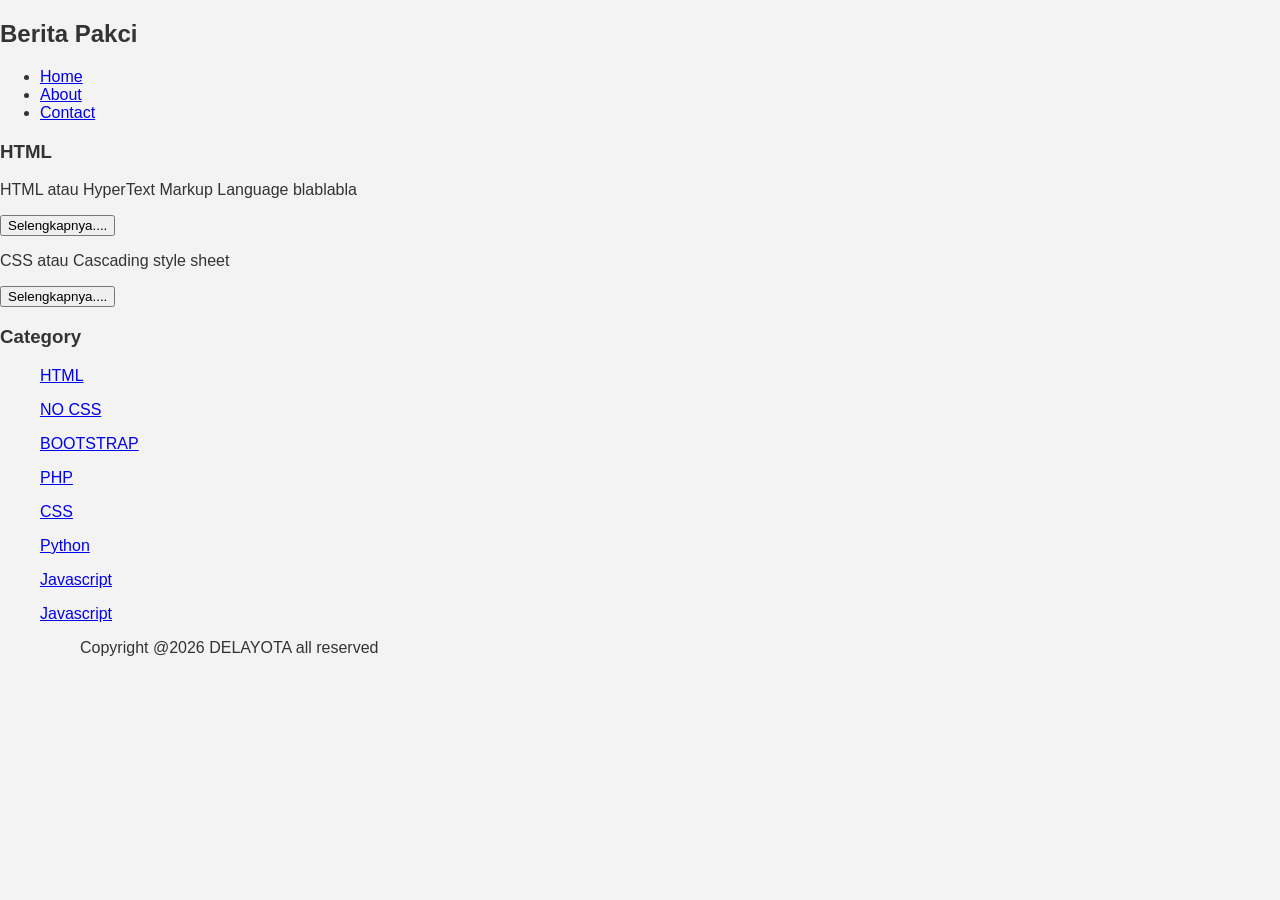
==== about.html @ e585667b "Add files via upload" ====
<!DOCTYPE html>
<html lang="en">
  <head>
    <title>BERITA PAKCI</title>
    <link rel="stylesheet" href="style.css">
  </head>
  <body>
   <body bgcolor="fe9f99"></body>
   <h2>Berita Pakci</h2>
    <ul>
      <li><a href="index.html">Home</a></li>
      <li><a href="about.html">About</a></li>
      <li><a href="contact.html">Contact</a></li>
    </ul>
      <h3>HTML</h3>

      <p>HTML atau HyperText Markup Language blablabla</p>
      <button>Selengkapnya....</button>
      <p>CSS atau Cascading style sheet</p>
      <button>Selengkapnya....</button>
      

      <h3>Category</h3>
      <ul>
        <p><a href="#" >HTML</a></p>
        <p><a href="#" >NO CSS</a></p>
        <p><a href="#" >BOOTSTRAP</a></p>
        <p><a href="#" >PHP</a></p>
        <p><a href="#" >CSS</a></p>
        <p><a href="#" >Python</a></p>
        <p><a href="#" >Javascript</a></p>
        <p><a href="#" >Javascript</a></p>
      <ul>
       <p>Copyright @2026 DELAYOTA all reserved</p>
  </body>
</html>
---- style.css ----
body{
    background:#f3f3f3;
    color:#333;
    width:100%;
    font-family:sans-serif;
    margin:0 auto;
}

.header{
    width:90%
    margin:auto;
    height:120px;
    line-height:120px;
    background:#417aa8;
    color:fff;
}
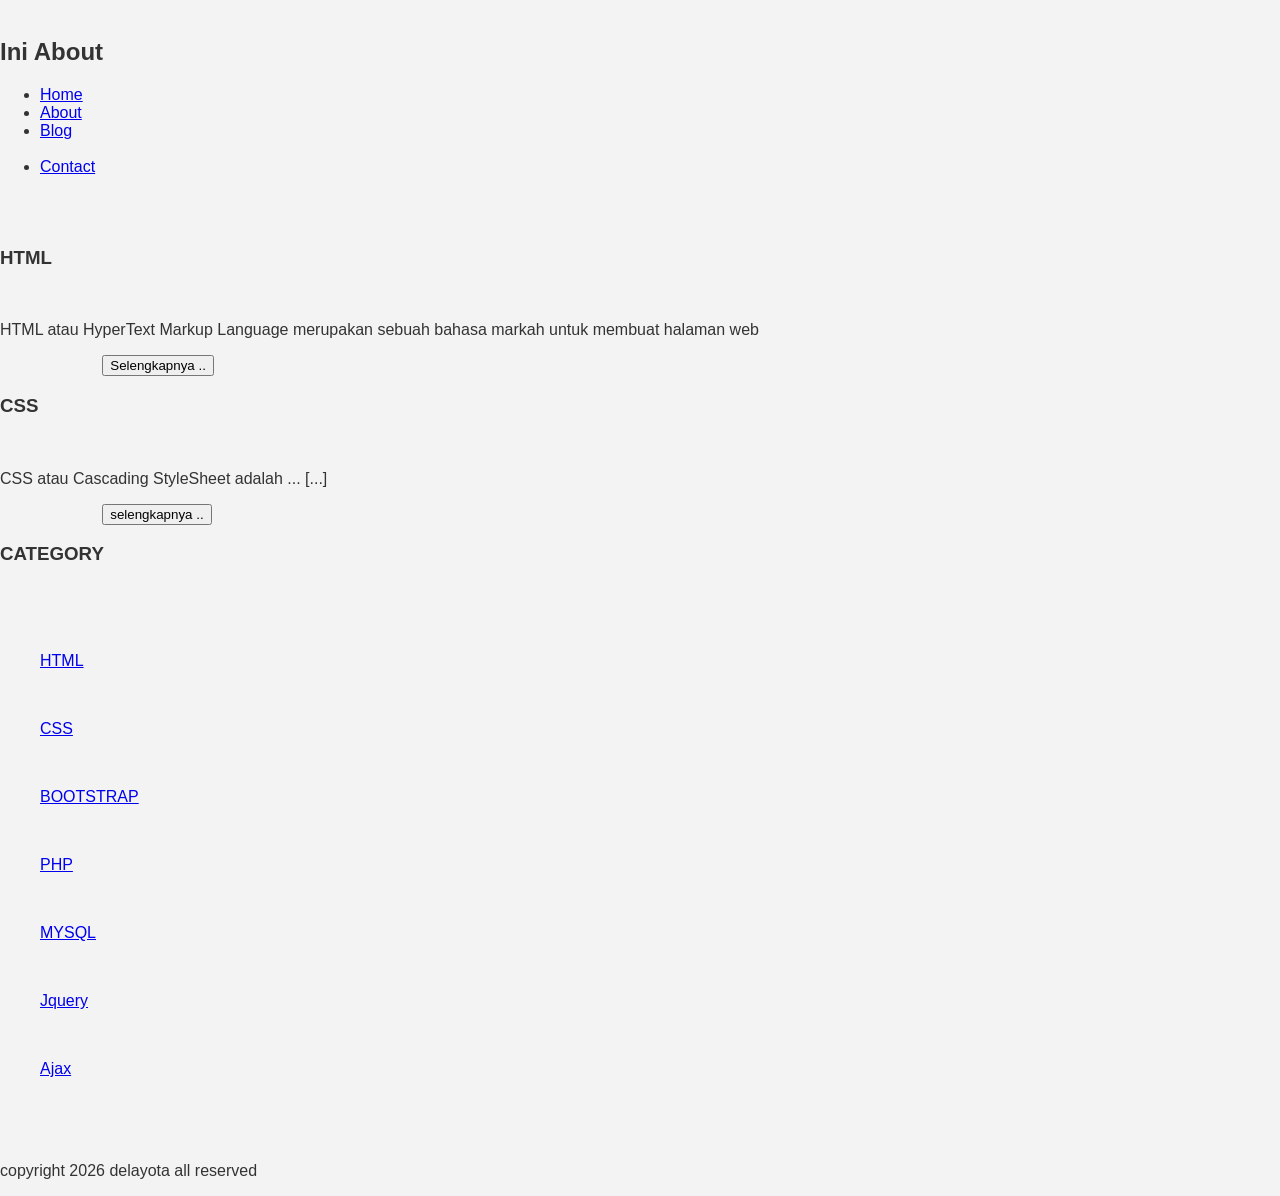
==== commit 12587f55: "Update about.html" ====
--- a/about.html
+++ b/about.html
@@ -1,36 +1,37 @@
-<!DOCTYPE html>
-<html lang="en">
-  <head>
-    <title>BERITA PAKCI</title>
-    <link rel="stylesheet" href="style.css">
-  </head>
-  <body>
-   <body bgcolor="fe9f99"></body>
-   <h2>Berita Pakci</h2>
-    <ul>
-      <li><a href="index.html">Home</a></li>
-      <li><a href="about.html">About</a></li>
-      <li><a href="contact.html">Contact</a></li>
-    </ul>
-      <h3>HTML</h3>
+<!Doctype HTML>
+<html>
+  <head>
+<title> ABOUT </title>
+ <link rel="stylesheet" href="style.css"></link>
+  </head>
+  <body>
+<h2>Ini About</h2>
+<ul>
+<li><a href="index.html">Home</a></li>
+<li><a href="about.html">About</a></li>
+<li><a href="#">Blog</a></li>
+            <li><a href="#">Contact</a></li>
+               </ul>
+                       <h3>HTML</h3>
+                       <P>HTML atau HyperText Markup Language merupakan sebuah bahasa markah untuk membuat halaman web </p>
+                       <button >Selengkapnya ..</button>
 
-      <p>HTML atau HyperText Markup Language blablabla</p>
-      <button>Selengkapnya....</button>
-      <p>CSS atau Cascading style sheet</p>
-      <button>Selengkapnya....</button>
-      
+                       <h3>CSS</h3>
+                       <p>CSS atau Cascading StyleSheet adalah ... [...]</p>
+                       <button >selengkapnya ..</button>
+               </ul>
 
-      <h3>Category</h3>
-      <ul>
-        <p><a href="#" >HTML</a></p>
-        <p><a href="#" >NO CSS</a></p>
-        <p><a href="#" >BOOTSTRAP</a></p>
-        <p><a href="#" >PHP</a></p>
-        <p><a href="#" >CSS</a></p>
-        <p><a href="#" >Python</a></p>
-        <p><a href="#" >Javascript</a></p>
-        <p><a href="#" >Javascript</a></p>
-      <ul>
-       <p>Copyright @2026 DELAYOTA all reserved</p>
-  </body>
-</html>+               <h3>CATEGORY</h3>
+               <ul>
+                       <p><a href="#" >HTML</a></p>
+                       <p><a href="#" >CSS</a></p>
+                       <p><a href="#" >BOOTSTRAP</a></p>
+                       <p><a href="#" >PHP</a></p>
+                       <p><a href="#" >MYSQL</a></p>
+                       <p><a href="#" >Jquery</a></p>
+                       <p><a href="#" >Ajax</a></p>
+               </ul>
+
+                       <p>copyright 2026 delayota all reserved</p>
+
+
--- a/style.css
+++ b/style.css
@@ -1,16 +1,96 @@
 body{
-    background:#f3f3f3;
-    color:#333;
-    width:100%;
-    font-family:sans-serif;
-    margin:0 auto;
+  background-color:#f3f3f3;
+  color:#333;
+  width:100%;
+  font-family:sans-serif;
+  margin:0 auto;
 }
 
 .header{
-    width:90%
+  width:90%;
+  margin:auto;
+  height:120px;
+  line-height:120px;
+  background:#417aa8;
+  color:#fff;
+}
+
+.jarak{
+     padding:0 2pc;
+}
+
+.menu{
+  background-color:#417aa8;
+  height:50px;
+  line-height:50px;
+  position:relative;
+  width:90%;
+  margin:0 auto;
+  padding:0 auto:
+}
+
+.menu ul {
+ list-style:none;
+}
+
+.menu ul li a {
+  float:left;
+  width:70px;
+  display:block;
+  text-align:center;
+  color:#FFF;
+  text-decoration:none;
+}
+
+.menu ul li a:hover {
+  background-color:#4b88bb;
+  display:block;
+}
+
+ .content{
+    width:90%;
     margin:auto;
-    height:120px;
-    line-height:120px;
+    height:420px;
+    padding:0.1px;
+    background:#fff;
+    color:#333;
+  }
+
+  .border{
+    border: 2px solid #488769;
+    margin-top: 1pc;
+    padding-bottom:1pc;
+    padding-left:2pc;
+    padding-right:2pc;
+  }
+
+  .kiri{
+    width:70%;
+    float:left;
+    margin:auto;
+    background:#fff;
+    height:420px;
+  }
+
+  .kanan{
+    width:30%;
+    float:left;
+    margin:auto;
+    background:#fff;
+    height:420px;
+  }
+
+  .undecor{
+    text-decoration:none;
+  }
+
+  .footer {
+    width:90%;
+    margin:auto;
+    height:40px;
+    line-height:40px;
     background:#417aa8;
-    color:fff;
-}+    color:#fff;
+    margin-bottom: 1pc;
+  }
+
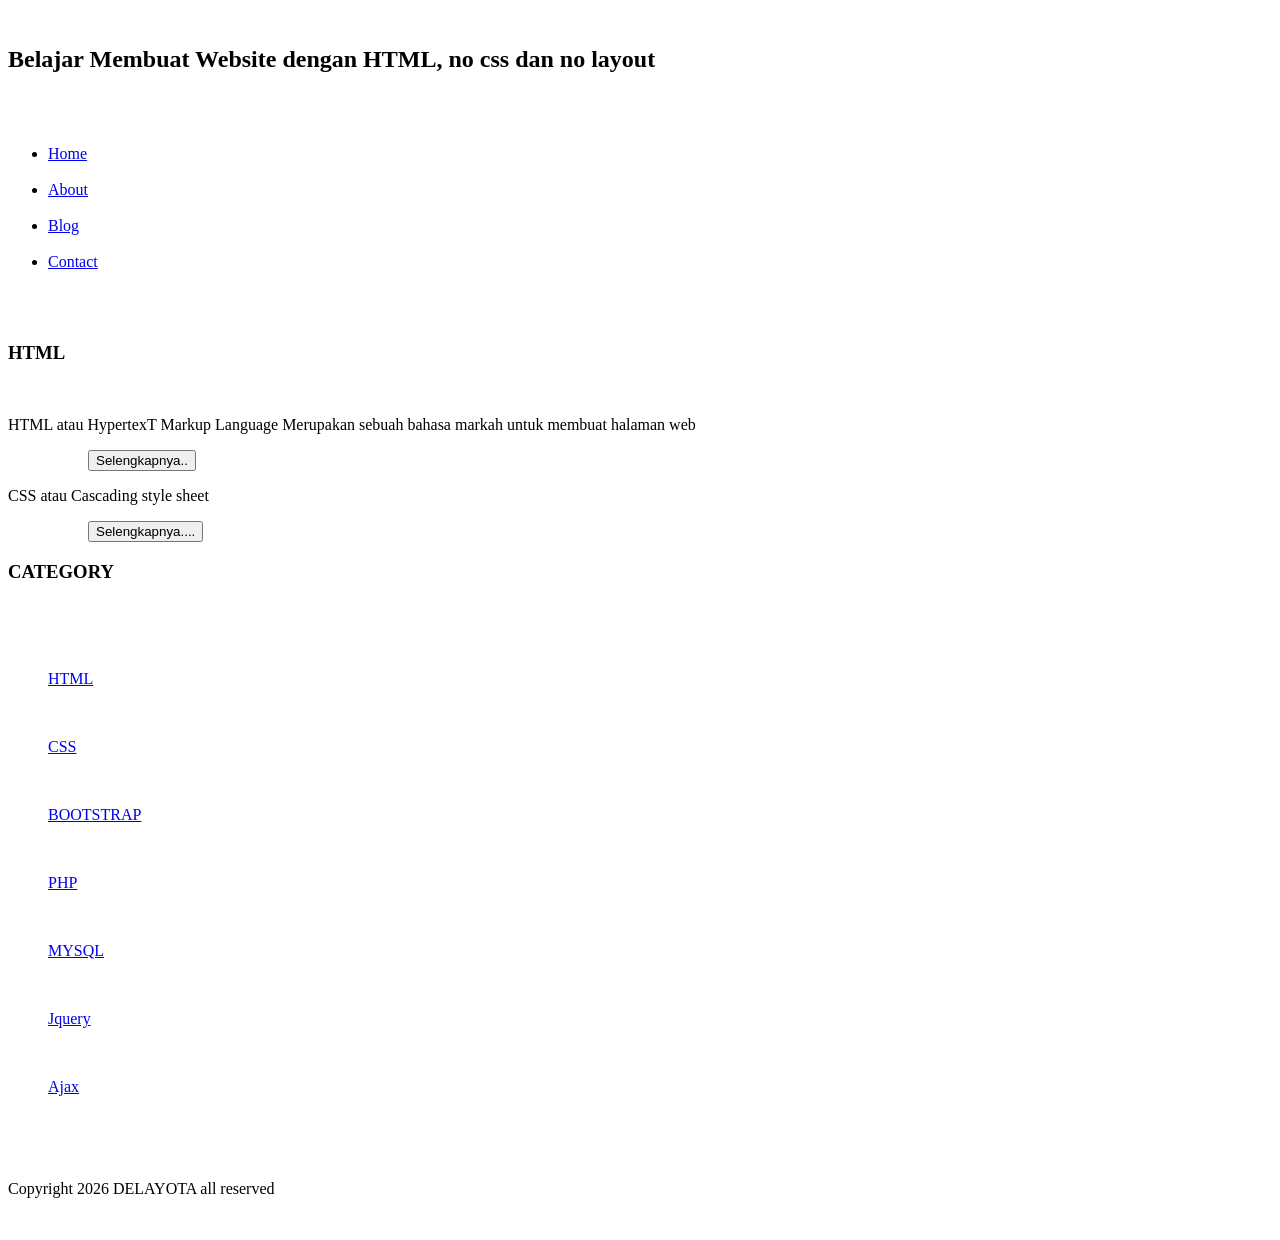
==== commit 4f5dfb6f: "Update about.html" ====
--- a/about.html
+++ b/about.html
@@ -1,37 +1,33 @@
 <!Doctype HTML>
-<html>
+<html lang="en">
   <head>
-<title> ABOUT </title>
- <link rel="stylesheet" href="style.css"></link>
+     <title>DELAYOTA</title>
   </head>
   <body>
-<h2>Ini About</h2>
-<ul>
-<li><a href="index.html">Home</a></li>
-<li><a href="about.html">About</a></li>
-<li><a href="#">Blog</a></li>
-            <li><a href="#">Contact</a></li>
-               </ul>
-                       <h3>HTML</h3>
-                       <P>HTML atau HyperText Markup Language merupakan sebuah bahasa markah untuk membuat halaman web </p>
-                       <button >Selengkapnya ..</button>
+     <h2>Belajar Membuat Website dengan HTML, no css dan no layout</h2>
+            <ul>
+                    <li><a href="index.html">Home</a></li>
+                    <li><a href="about.html">About</a></li>
+                    <li><a href="#">Blog</a></li>
+                    <li><a href="#">Contact</a></li>
+             </ul>
+                    <h3>HTML</h3>
 
-                       <h3>CSS</h3>
-                       <p>CSS atau Cascading StyleSheet adalah ... [...]</p>
-                       <button >selengkapnya ..</button>
-               </ul>
+                    <p>HTML atau HypertexT Markup Language Merupakan sebuah bahasa markah untuk membuat halaman web </p>
+                    <button>Selengkapnya..</button>
+                    <p>CSS atau Cascading style sheet</p>
+                    <button>Selengkapnya....</button>
 
-               <h3>CATEGORY</h3>
-               <ul>
-                       <p><a href="#" >HTML</a></p>
-                       <p><a href="#" >CSS</a></p>
-                       <p><a href="#" >BOOTSTRAP</a></p>
-                       <p><a href="#" >PHP</a></p>
-                       <p><a href="#" >MYSQL</a></p>
-                       <p><a href="#" >Jquery</a></p>
-                       <p><a href="#" >Ajax</a></p>
-               </ul>
-
-                       <p>copyright 2026 delayota all reserved</p>
-
-
+             <h3>CATEGORY</h3>
+             <ul>
+                     <p><a href="#" >HTML</a></p>
+                     <p><a href="#" >CSS</a></p>
+                     <p><a href="#" >BOOTSTRAP</a></p>
+                     <p><a href="#" >PHP</a></p>
+                     <p><a href="#" >MYSQL</a></p>
+                     <p><a href="#" >Jquery</a></p>
+                     <p><a href="#" >Ajax</a></p>
+             </ul>
+                     <p>Copyright 2026 DELAYOTA all reserved</p>
+  </body>
+</html>
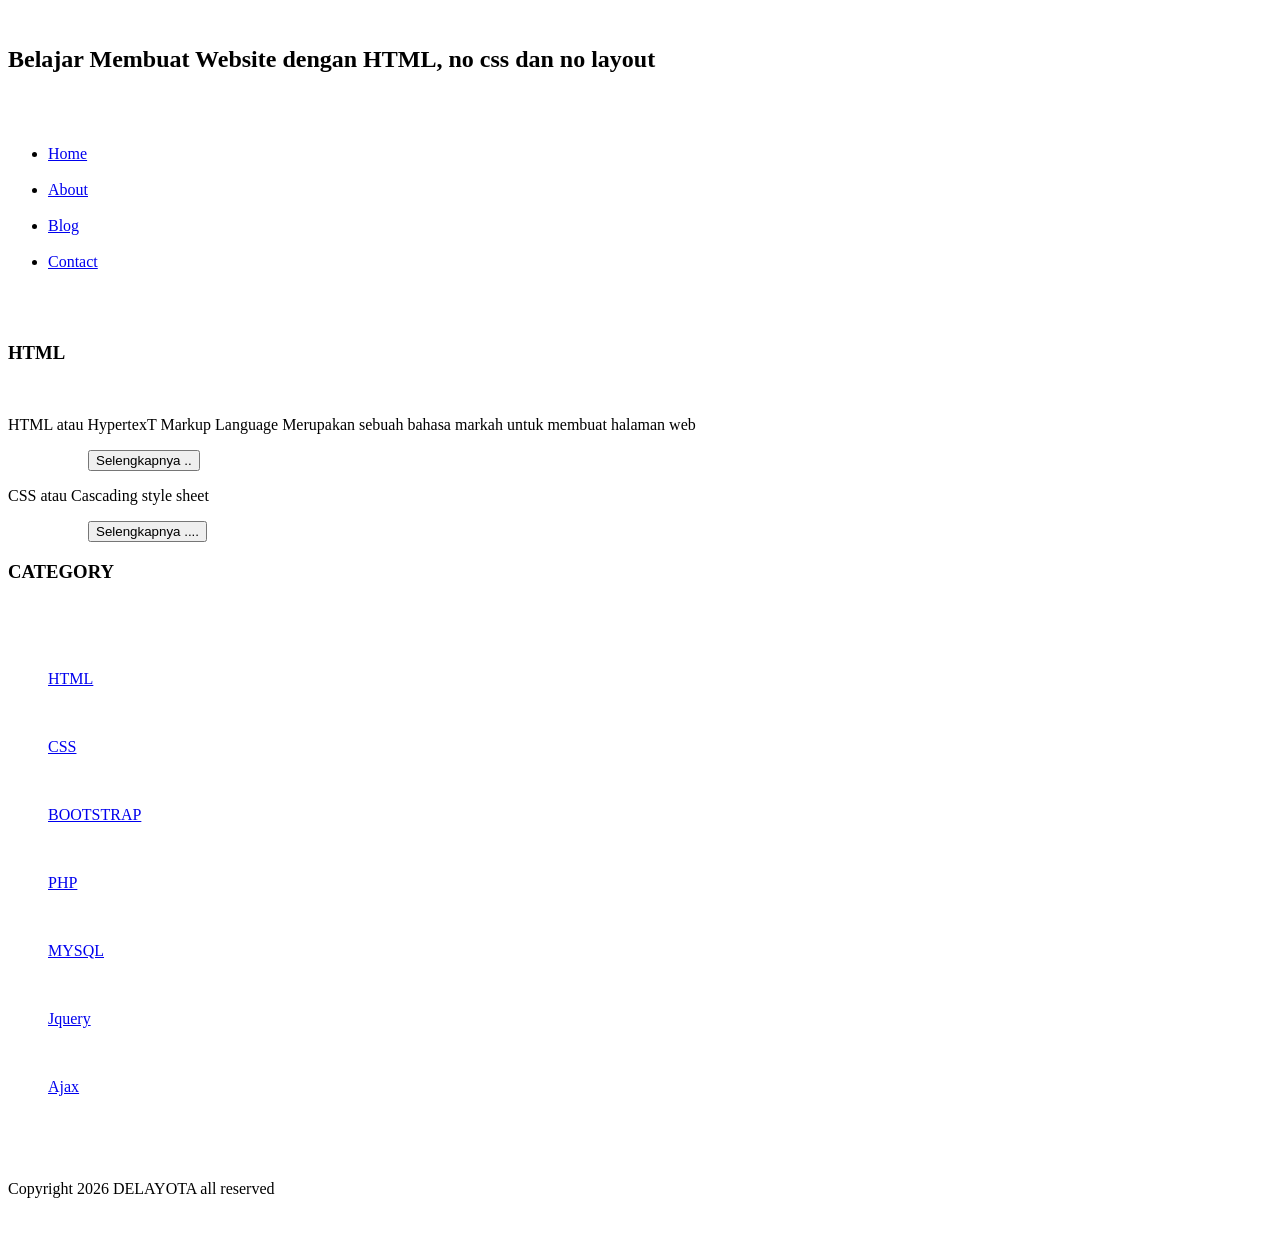
==== commit e2e64bef: "Update about.html" ====
--- a/about.html
+++ b/about.html
@@ -14,9 +14,9 @@
                     <h3>HTML</h3>
 
                     <p>HTML atau HypertexT Markup Language Merupakan sebuah bahasa markah untuk membuat halaman web </p>
-                    <button>Selengkapnya..</button>
+                    <button>Selengkapnya ..</button>
                     <p>CSS atau Cascading style sheet</p>
-                    <button>Selengkapnya....</button>
+                    <button>Selengkapnya ....</button>
 
              <h3>CATEGORY</h3>
              <ul>
@@ -31,3 +31,9 @@
                      <p>Copyright 2026 DELAYOTA all reserved</p>
   </body>
 </html>
+
+
+
+
+
+
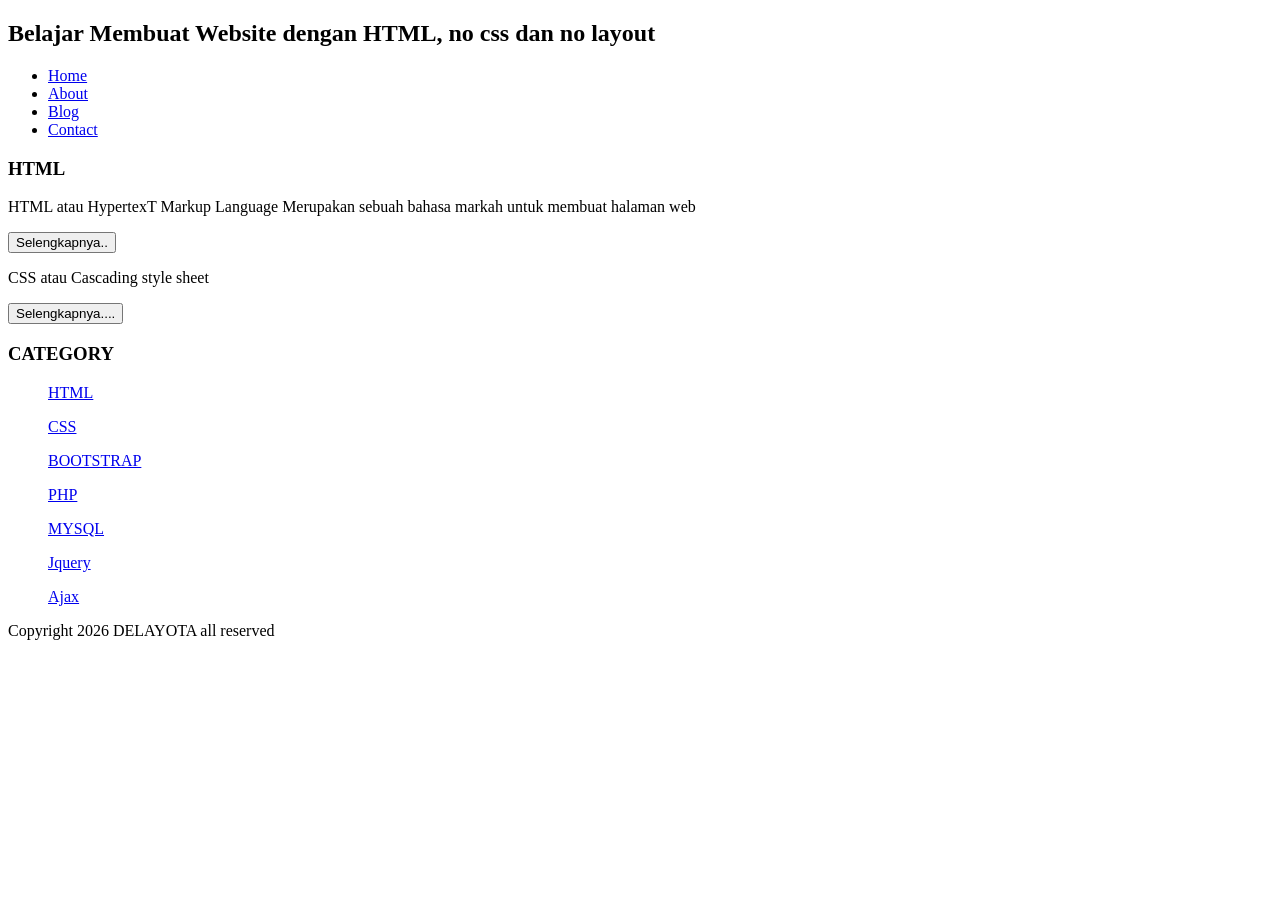
==== commit 528e76af: "Update about.html" ====
--- a/about.html
+++ b/about.html
@@ -1,35 +1,35 @@
 <!Doctype HTML>
 <html lang="en">
-  <head>
-     <title>DELAYOTA</title>
-  </head>
-  <body>
-     <h2>Belajar Membuat Website dengan HTML, no css dan no layout</h2>
-            <ul>
-                    <li><a href="index.html">Home</a></li>
-                    <li><a href="about.html">About</a></li>
-                    <li><a href="#">Blog</a></li>
-                    <li><a href="#">Contact</a></li>
-             </ul>
-                    <h3>HTML</h3>
+  <head> 
+     <title>DELAYOTA</title>
+  </head>
+  <body>
+     <h2>Belajar Membuat Website dengan HTML, no css dan no layout</h2>
+            <ul>
+                    <li><a href="index.html">Home</a></li>
+                    <li><a href="about.html">About</a></li>
+                    <li><a href="#">Blog</a></li>
+                    <li><a href="#">Contact</a></li>
+             </ul>
+                    <h3>HTML</h3>
 
-                    <p>HTML atau HypertexT Markup Language Merupakan sebuah bahasa markah untuk membuat halaman web </p>
-                    <button>Selengkapnya ..</button>
-                    <p>CSS atau Cascading style sheet</p>
-                    <button>Selengkapnya ....</button>
+                    <p>HTML atau HypertexT Markup Language Merupakan sebuah bahasa markah untuk membuat halaman web </p>
+                    <button>Selengkapnya..</button>
+                    <p>CSS atau Cascading style sheet</p>
+                    <button>Selengkapnya....</button>
 
-             <h3>CATEGORY</h3>
-             <ul>
-                     <p><a href="#" >HTML</a></p>
-                     <p><a href="#" >CSS</a></p>
-                     <p><a href="#" >BOOTSTRAP</a></p>
-                     <p><a href="#" >PHP</a></p>
-                     <p><a href="#" >MYSQL</a></p>
-                     <p><a href="#" >Jquery</a></p>
-                     <p><a href="#" >Ajax</a></p>
-             </ul>
-                     <p>Copyright 2026 DELAYOTA all reserved</p>
-  </body>
+             <h3>CATEGORY</h3>
+             <ul>
+                     <p><a href="#" >HTML</a></p>
+                     <p><a href="#" >CSS</a></p>
+                     <p><a href="#" >BOOTSTRAP</a></p>
+                     <p><a href="#" >PHP</a></p>
+                     <p><a href="#" >MYSQL</a></p>
+                     <p><a href="#" >Jquery</a></p>
+                     <p><a href="#" >Ajax</a></p>
+             </ul>
+                     <p>Copyright 2026 DELAYOTA all reserved</p>
+  </body>
 </html>
 
 
@@ -37,3 +37,4 @@
 
 
 
+  
